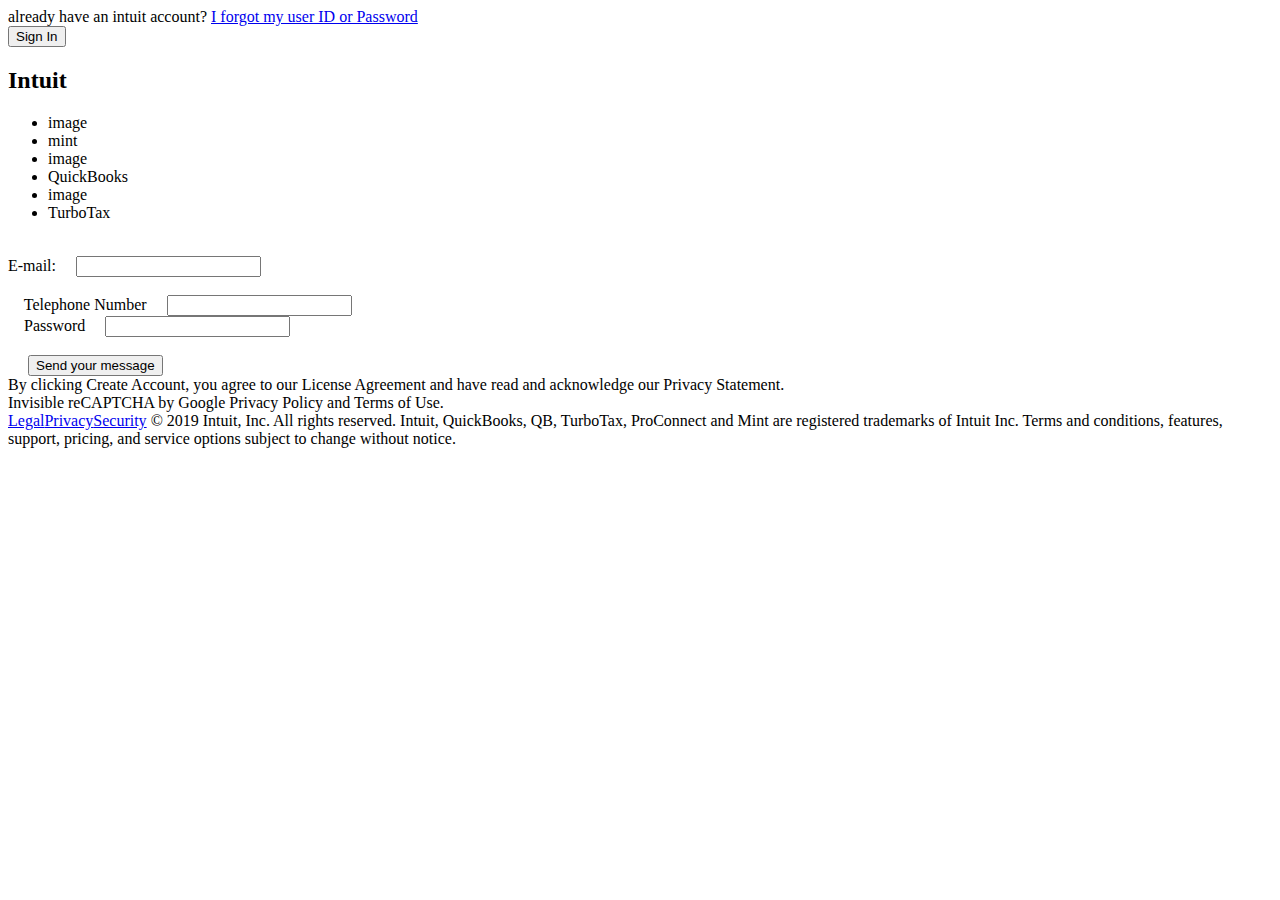
==== mint.com_singup.html @ dad13463 "First Commit" ====
<!DOCTYPE html>
<html lang="en" dir="ltr">
  <head>
    <meta charset="utf-8">
    <title>Mint.com_singup</title>
  </head>
  <body>
    <section>
      <header>
        <div class="">
          <div class="">
            already have an intuit account?
            <a href="#">I forgot my user ID or Password</a>
          </div>
          <div class="button">
            <button type="button" class="ius-hosted-ui .ius-btn-submit" name="button">Sign In</button>
          </div>
        </div>
      </header>
      <div class="">
        <main>
          <div class="">
            <h2>Intuit</h2>
          </div>
          <div class="">
            <ul>
              <li>image</li>
              <li>mint</li>
              <li>image</li>
              <li>QuickBooks</li>
              <li>image</li>
              <li>TurboTax</li>
            </ul>
          </div>
          <section>
            <div class="">

            </div>
            <div class="">

            </div>
            <form action="/my-handling-form-page" method="post">
              <div>
                <label for="mail">E-mail:</label>
                <input type="email" id="mail" name="user_email">
              </div>
              <div>
                <label for="telephone">Telephone Number</label>
                <input type="tel" id="phone-number" name="phone-number">
              </div>
              <div>
                <label for="pass">Password</label>
                <input id="password" name="password"></input>
              </div>
              <div class="button">
                <button type="submit">Send your message</button>
              </div>
            </form>
            <div class="">
              By clicking Create Account, you agree to our
              License Agreement and have read and acknowledge our Privacy Statement.
            </div>
            <div class="">
              Invisible reCAPTCHA by Google Privacy Policy and Terms of Use.
            </div>
          </section>
        </main>
      </div>
      <footer>
        <a href="#">Legal</a><a href="#">Privacy</a><a href="#">Security</a>
        © 2019 Intuit, Inc. All rights reserved. Intuit, QuickBooks, QB, TurboTax, ProConnect and Mint are registered trademarks of Intuit Inc.
        Terms and conditions, features, support, pricing, and service options subject to change without notice.
      </footer>
    </section>
  </body>
</html>
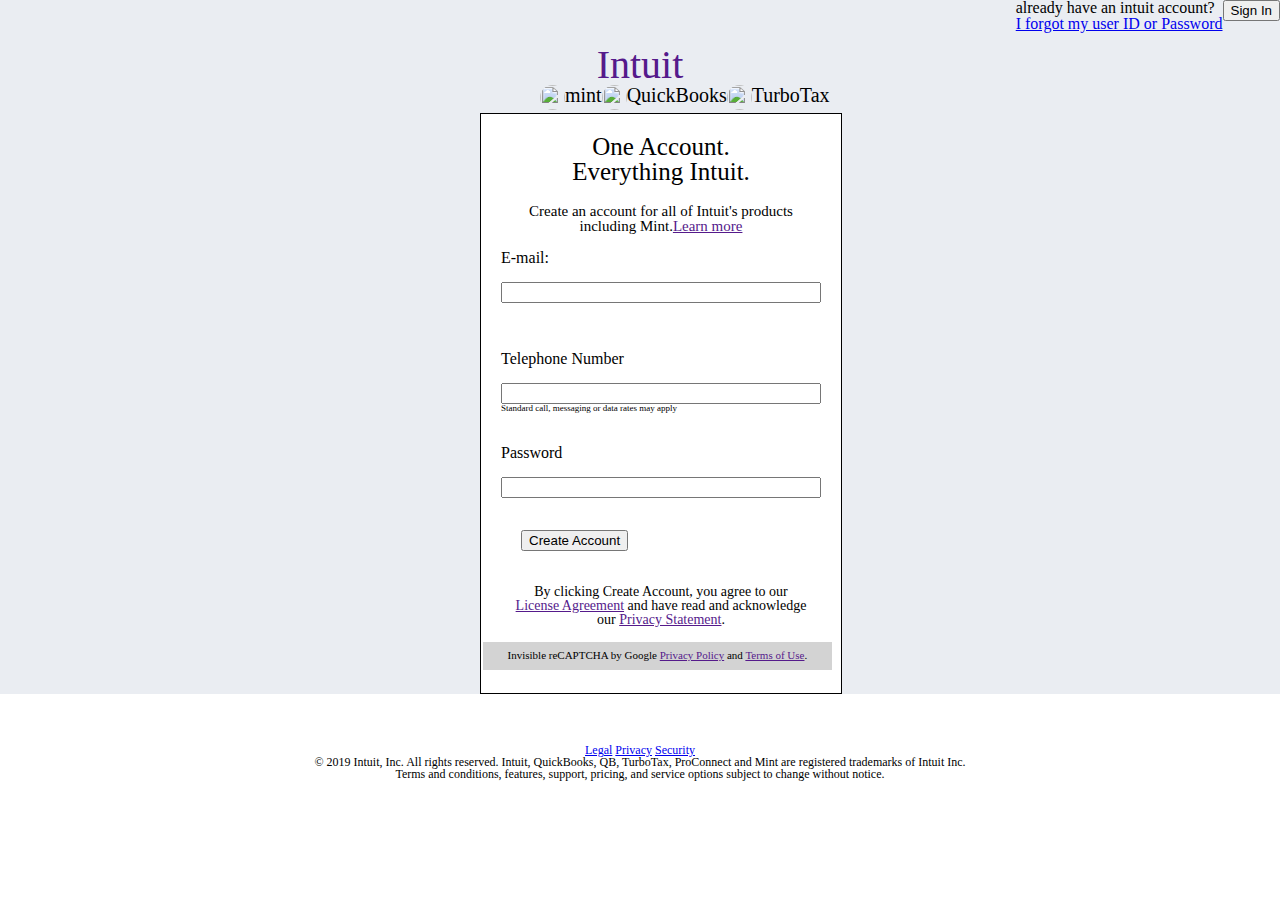
==== commit a1e23d55: "making button and table" ====
--- a/mint.com_singup.html
+++ b/mint.com_singup.html
@@ -3,72 +3,89 @@
   <head>
     <meta charset="utf-8">
     <title>Mint.com_singup</title>
+    <link rel="stylesheet" href="./assets/css/reset.css">
+    <link rel="stylesheet" href="./assets/css/mint.com_singup.css">
+    <link href="https://fonts.googleapis.com/css?family=Source+Sans+Pro:400,900" rel="stylesheet">
+    <link href="https://fonts.googleapis.com/css?family=Permanent+Marker" rel="stylesheet">
+    <link rel="stylesheet" href="https://use.fontawesome.com/releases/v5.7.2/css/all.css" integrity="sha384-fnmOCqbTlWIlj8LyTjo7mOUStjsKC4pOpQbqyi7RrhN7udi9RwhKkMHpvLbHG9Sr" crossorigin="anonymous">
   </head>
   <body>
     <section>
-      <header>
-        <div class="">
-          <div class="">
-            already have an intuit account?
-            <a href="#">I forgot my user ID or Password</a>
-          </div>
-          <div class="button">
-            <button type="button" class="ius-hosted-ui .ius-btn-submit" name="button">Sign In</button>
+      <header class="header-main">
+        <div class="header-content-main">
+          <div class="header-element">
+            <div class="header-text">
+              <p>already have an intuit account?</p>
+              <a href="#">I forgot my user ID or Password</a>
+            </div>
+            <div class="button-signup">
+              <button type="button" class="ius-hosted-ui .ius-btn-submit" name="button">Sign In</button>
+            </div>
           </div>
         </div>
       </header>
-      <div class="">
-        <main>
-          <div class="">
-            <h2>Intuit</h2>
+      <div class="body-content">
+        <main class="body-element">
+          <div>
+            <div class="intuit">
+              <a href="" class="intuit-text">Intuit</a>
+            </div>
+            <div class="shortcuts">
+              <ul>
+                <li><img src="https://static1.squarespace.com/static/58a9fbe9be6594a08426e374/t/5bd25af9b208fc3a480245b2/1540512558675/REFRESH.png" alt="" class="logos"></li>
+                <li class="logo-names">mint</li>
+                <li><img src="https://quickbooks.intuit.com/content/dam/intuit/quickbooks/common/qb_thumb.png" alt="" class="logos"></li>
+                <li class="logo-names">QuickBooks</li>
+                <li><img src="https://banner2.kisspng.com/20180607/yj/kisspng-turbotax-tax-return-intuit-tax-preparation-in-the-5b19fd2dd09217.5530088615284298698543.jpg" alt="" class="logos"></li>
+                <li class="logo-names">TurboTax</li>
+              </ul>
+            </div>
           </div>
-          <div class="">
-            <ul>
-              <li>image</li>
-              <li>mint</li>
-              <li>image</li>
-              <li>QuickBooks</li>
-              <li>image</li>
-              <li>TurboTax</li>
-            </ul>
+          <div class="form-section-element">
+            <section class="form-section">
+              <div class="form-text-first">
+                <h2>One Account.
+                    <br>Everything Intuit.</h2>
+              </div>
+              <div class="form-text-second">
+                <p>Create an account for all of Intuit's products <br>including Mint.<a href="">Learn more</a> </p>
+              </div>
+              <div class="form-element">
+                <form action="/my-handling-form-page" method="post">
+                  <div class="form-element-content">
+                    <label for="mail">E-mail:</label>
+                    <input type="email" id="mail" name="user_email">
+                  </div>
+                  <div class="form-element-content">
+                    <label for="telephone">Telephone Number</label>
+                    <input type="tel" id="phone-number" name="phone-number">
+                    <p class="telephone-text">Standard call, messaging or data rates may apply</p>
+                  </div>
+                  <div class="form-element-content">
+                    <label for="password">Password</label>
+                    <input type="password" id="password" name="password"></input>
+                  </div>
+                  <div class="button-create">
+                    <button type="submit"><i class="fas fa-lock"></i>Create Account</button>
+                  </div>
+                </form>
+                <div class="form-footer">
+                  <p>By clicking Create Account, you agree to our<br>
+                  <a href="">License Agreement</a> and have read and acknowledge <br>our <a href="">Privacy Statement</a>.</p>
+                </div>
+                <div class="form-footer-border">
+                  <div class="form-footer-adder">
+                    Invisible reCAPTCHA by Google <a href="">Privacy Policy</a>  and <a href="">Terms of Use</a>.
+                  </div>
+                </div>
+              </div>
+            </section>
           </div>
-          <section>
-            <div class="">
-
-            </div>
-            <div class="">
-
-            </div>
-            <form action="/my-handling-form-page" method="post">
-              <div>
-                <label for="mail">E-mail:</label>
-                <input type="email" id="mail" name="user_email">
-              </div>
-              <div>
-                <label for="telephone">Telephone Number</label>
-                <input type="tel" id="phone-number" name="phone-number">
-              </div>
-              <div>
-                <label for="pass">Password</label>
-                <input id="password" name="password"></input>
-              </div>
-              <div class="button">
-                <button type="submit">Send your message</button>
-              </div>
-            </form>
-            <div class="">
-              By clicking Create Account, you agree to our
-              License Agreement and have read and acknowledge our Privacy Statement.
-            </div>
-            <div class="">
-              Invisible reCAPTCHA by Google Privacy Policy and Terms of Use.
-            </div>
-          </section>
         </main>
       </div>
-      <footer>
-        <a href="#">Legal</a><a href="#">Privacy</a><a href="#">Security</a>
-        © 2019 Intuit, Inc. All rights reserved. Intuit, QuickBooks, QB, TurboTax, ProConnect and Mint are registered trademarks of Intuit Inc.
+      <footer class="footer-text">
+        <a href="#">Legal</a> <a href="#">Privacy</a> <a href="#">Security</a><br>
+        © 2019 Intuit, Inc. All rights reserved. Intuit, QuickBooks, QB, TurboTax, ProConnect and Mint are registered trademarks of Intuit Inc.<br>
         Terms and conditions, features, support, pricing, and service options subject to change without notice.
       </footer>
     </section>
--- a/assets/css/mint.com_singup.css
+++ b/assets/css/mint.com_singup.css
@@ -0,0 +1,105 @@
+ul {
+list-style-type:none;
+display: flex;
+}
+.logos{
+    height: 25px;
+    width: 25px;
+    border-radius: 50%;
+}
+.logo-names{
+    font-size: 20px;
+    font-family: Source+Sans+Pro;
+}
+.header-main{
+    height: 45px;
+    background-color:#eaedf2;
+}
+.header-content-main{
+    float: right;
+}
+.header-element{
+    display: flex;
+}
+.header-text{
+    display: flex;
+    flex-direction: column;
+}
+.body-content{
+    height: auto;
+    background-color:#eaedf2;
+    display: flex;
+    justify-content: center;
+}
+.body-element{
+    height: auto;
+    width: 25%;
+}
+.intuit{
+    width: 100%;
+    text-align: center;
+    font-size: 40px;
+}
+.intuit-text{
+    font-family: Permanent+Marker;
+    text-decoration: none;
+}
+.shortcuts{
+  margin-left: 60px;
+}
+.form-text-first{
+    width: 100%;
+    text-align: center;
+    font-size: 25px;
+}
+.form-text-second{
+    width: 100%;
+    text-align: center;
+    font-size: 15px;
+    margin-top: 20px;
+}
+.form-section-element{
+    background-color: white;
+    width: 100%;
+    height: 539px;
+    border: 1px solid black;
+    padding: 20px;
+}
+.button-create{
+    width: 100%;
+    height: 40px;
+}
+.form-element{
+    height: 20px;
+}
+.form-element-content{
+    display: flex;
+    flex-direction: column;
+}
+.telephone-text{
+    font-size: 9px;
+}
+.form-footer-adder{
+    background-color: lightgray;
+    font-size: 11px;
+    text-align: center;
+    margin-top: 15px;
+    align: center;
+    padding-top: 8px;
+}
+.form-footer{
+    margin-top: 15px;
+    font-size: 14px;
+    text-align: center;
+}
+.form-footer-border{
+  width: 109%;
+  background-color: lightgray;
+  height: 28px;
+  margin-left: -18px;
+}
+.footer-text{
+  margin-top: 50px;
+  text-align: center;
+  font-size: 12px;
+}
